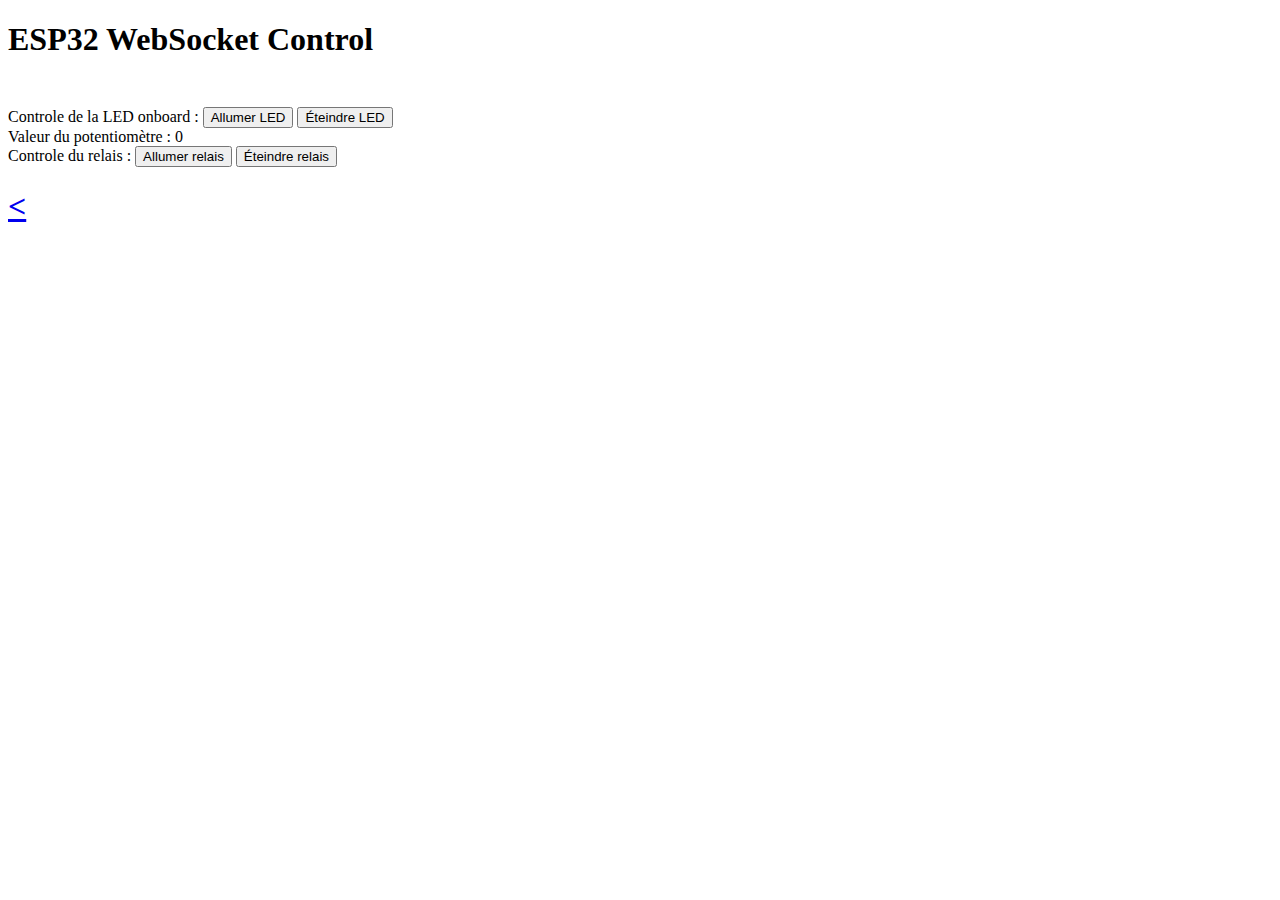
==== pourVSLiveServer/controls.html @ 60df5916 "add relay pin fix" ====
<!DOCTYPE html>
<html lang="en">
  <head>
    <meta charset="UTF-8" />
    <meta name="viewport" content="width=device-width, initial-scale=1.0" />
    <link rel="stylesheet" type="text/css" href="styles.css">
    <title>Contrôles</title>
  </head>
  <body>

    <div id="container"><!-- flex container -->

      <h1 style="padding-bottom: 3vh;">ESP32 WebSocket Control</h1>
      <span>
        <span>Controle de la LED onboard :
        <button onclick="sendMessage('LED_ON')">Allumer LED</button>
        <button onclick="sendMessage('LED_OFF')">Éteindre LED</button>
      </span>
      <br>
      <span>Valeur du potentiomètre : <span id="potentioValue">0</span><span>
      <br>
      <span>
        <span>Controle du relais :
        <button onclick="sendMessage('RELAY_ON')">Allumer relais</button>
        <button onclick="sendMessage('RELAY_OFF')">Éteindre relais</button>
      </span>

    </div>

    <a class="absolute-back" href="index.html"><h1> < </h1></a>


    <script>
      var socket = new WebSocket("ws://10.1.224.111:81"); // Remplace par l'IP et le PORT de son ESP32

      socket.onopen = function () {
        console.log("Connexion WebSocket ouverte.");
      };

      socket.onmessage = function (event) {
        console.log("Message reçu : " + event.data);
        
        // Vérifier si le message contient la valeur du potentiomètre
        if (event.data.startsWith("Potentiometer:")) {
          var potentioValue = event.data.split(":")[1];
          document.getElementById("potentioValue").innerText = potentioValue;  // Mettre à jour la valeur affichée
        }
      };

      socket.onclose = function () {
        console.log("Connexion WebSocket fermée.");
      };

      function sendMessage(message) {
        socket.send(message);
      }
    </script>
  </body>
</html>
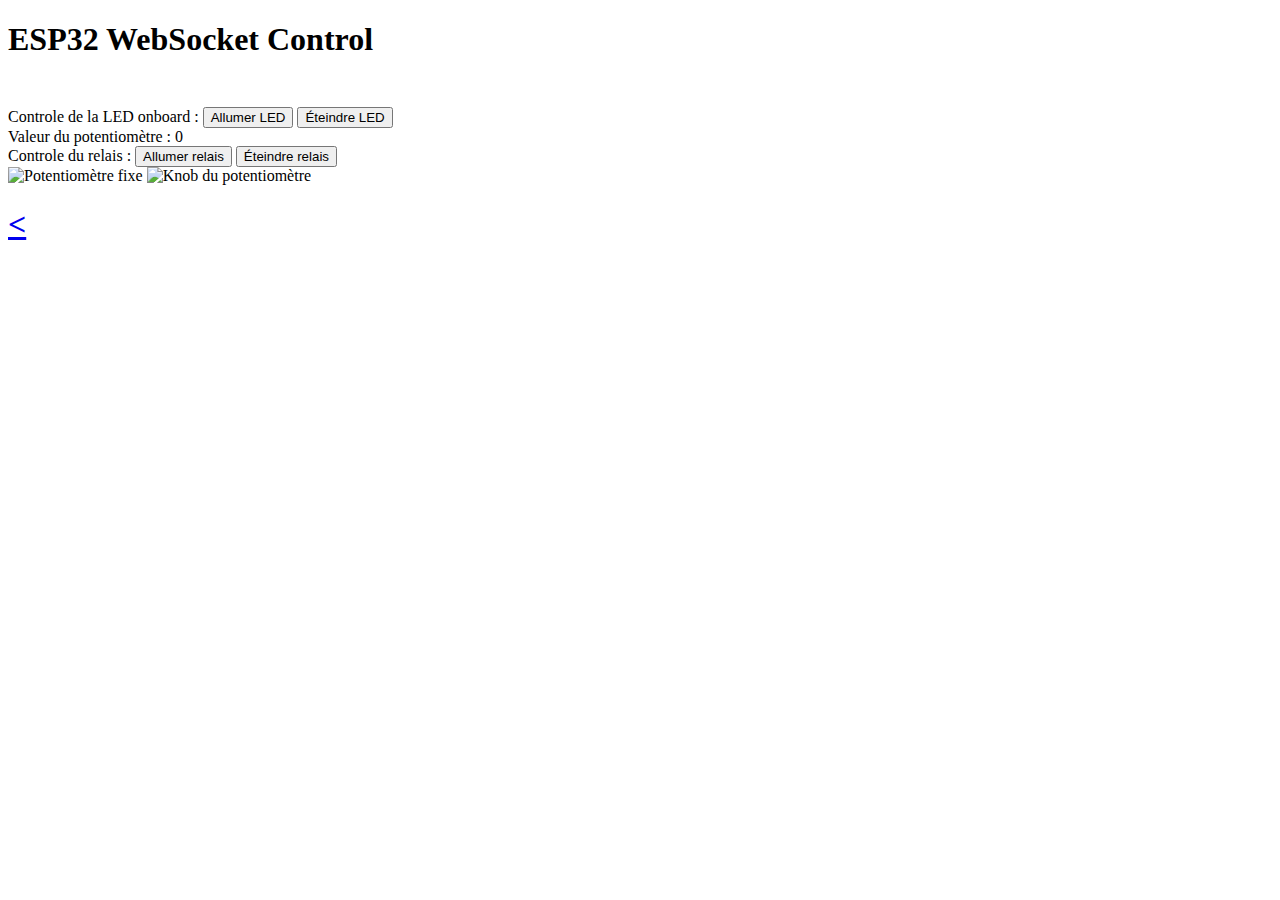
==== commit c72c9f22: "add video to readme" ====
--- a/pourVSLiveServer/controls.html
+++ b/pourVSLiveServer/controls.html
@@ -10,20 +10,27 @@
 
     <div id="container"><!-- flex container -->
 
-      <h1 style="padding-bottom: 3vh;">ESP32 WebSocket Control</h1>
-      <span>
-        <span>Controle de la LED onboard :
-        <button onclick="sendMessage('LED_ON')">Allumer LED</button>
-        <button onclick="sendMessage('LED_OFF')">Éteindre LED</button>
-      </span>
-      <br>
-      <span>Valeur du potentiomètre : <span id="potentioValue">0</span><span>
-      <br>
-      <span>
-        <span>Controle du relais :
-        <button onclick="sendMessage('RELAY_ON')">Allumer relais</button>
-        <button onclick="sendMessage('RELAY_OFF')">Éteindre relais</button>
-      </span>
+      <div class="box">
+        <h1 style="padding-bottom: 3vh;">ESP32 WebSocket Control</h1>
+        <span>
+          <span>Controle de la LED onboard :
+          <button onclick="sendMessage('LED_ON')">Allumer LED</button>
+          <button onclick="sendMessage('LED_OFF')">Éteindre LED</button>
+        </span>
+        <br>
+        <span>Valeur du potentiomètre : <span id="potentioValue">0</span><span>
+        <br>
+        <span>
+          <span>Controle du relais :
+          <button onclick="sendMessage('RELAY_ON')">Allumer relais</button>
+          <button onclick="sendMessage('RELAY_OFF')">Éteindre relais</button>
+        </span>
+      </div>
+
+      <div id="potentiometer-container">
+        <img src="./medias/moletteTranspaBack.png" id="potentiometer-bg" alt="Potentiomètre fixe">
+        <img src="./medias/moletteTranspaFront.png" id="potentiometer-knob" alt="Knob du potentiomètre">
+      </div>
 
     </div>
 
@@ -31,7 +38,7 @@
 
 
     <script>
-      var socket = new WebSocket("ws://10.1.224.111:81"); // Remplace par l'IP et le PORT de son ESP32
+      var socket = new WebSocket("ws://10.1.224.39:81"); // Remplace par l'IP et le PORT de son ESP32
 
       socket.onopen = function () {
         console.log("Connexion WebSocket ouverte.");
@@ -44,6 +51,12 @@
         if (event.data.startsWith("Potentiometer:")) {
           var potentioValue = event.data.split(":")[1];
           document.getElementById("potentioValue").innerText = potentioValue;  // Mettre à jour la valeur affichée
+        
+          // Convertir la valeur du potentiomètre en un angle de rotation (0 à 270 degrés par exemple)
+          var rotationAngle = ((potentioValue / 4095) * 270)-120;  // Si le potentiomètre a une plage de 0 à 4095
+
+          // Appliquer la rotation à l'image du bouton
+          document.getElementById("potentiometer-knob").style.transform = `rotate(${rotationAngle}deg)`;
         }
       };
 
